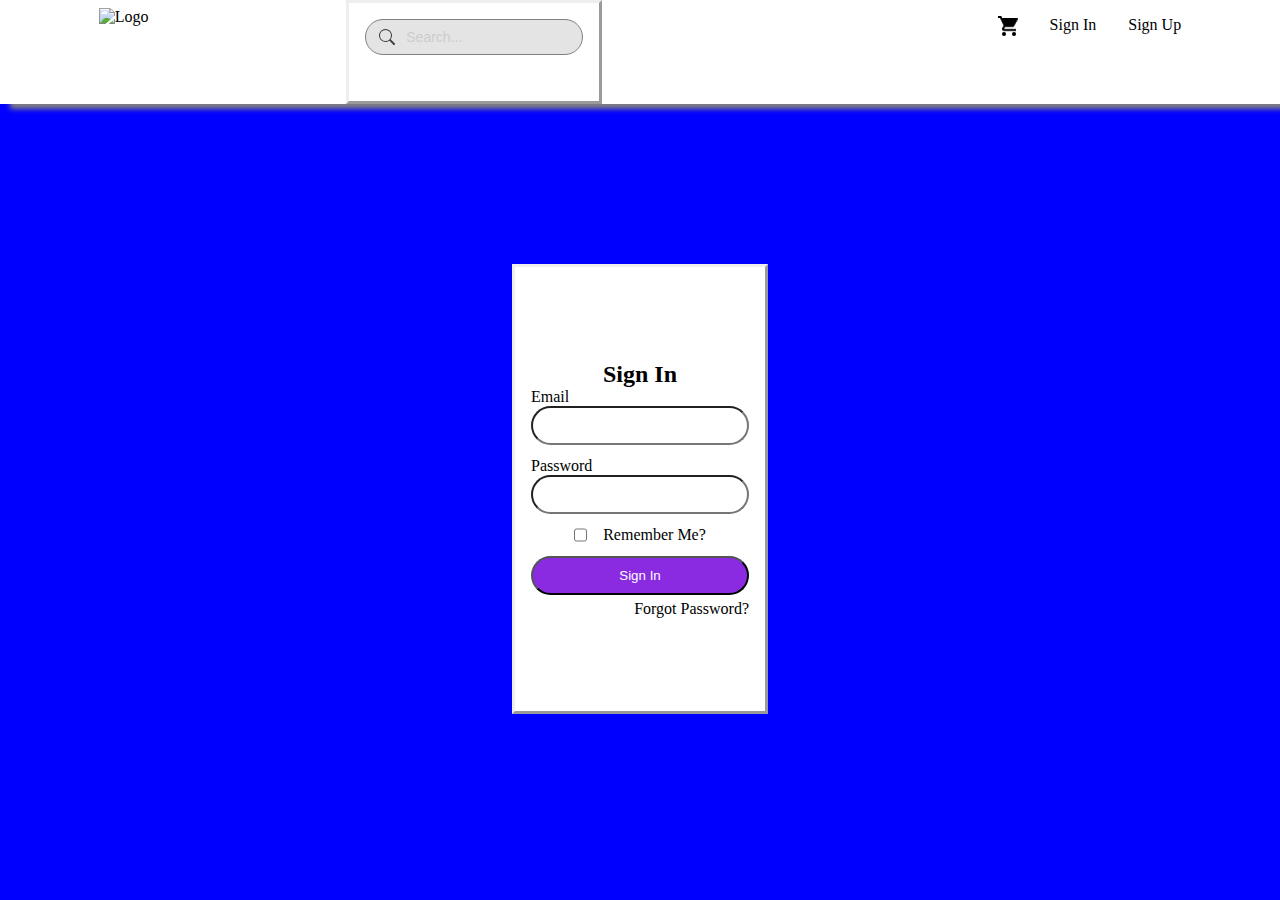
==== Sign-in.html @ 26b04553 "Burak" ====
<!DOCTYPE html>
<html lang="en">

    <head>
        <meta charset="UTF-8">
        <meta http-equiv="X-UA-Compatible" content="IE=edge">
        <meta name="viewport" content="width=device-width, initial-scale=1.0">
        <link rel="stylesheet" href="./index-style.css">
        <link rel="stylesheet" href="./signin-style.css">
        <title>Sign In</title>
    </head>

    <body>
        <header>
            <nav>
                <div class='navbar'>
                    <div>
                        <a href='#menu' class="nav-link">
                            <img src="../LukuWebsite/pictures/main-burak-high-resolution-logo-color-on-transparent-background.png"
                                alt='Logo' class="logo">
                            </img>
                        </a>
                    </div>
                    <div class="container">
                        <form class="nosubmit">
                            <input class="nosubmit" type="search" placeholder="Search...">
                        </form>
                    </div>
                    <div id="toggle"></div>
                    <div id="sidebar">

                        <ul class="list">

                            <div>
                                <li>
                                    <a href="#" class="nav-link"><img src="./pictures/shopping-cart.png"
                                            alt="shopping-cart"></a>
                                </li>
                            </div>
                            <div class="signin-Btn">
                                <li>
                                    <a href="#" class="nav-link">Sign In</a>
                                </li>
                            </div>
                            <div class="signup-Btn">
                                <li><a href="#" class="nav-link">Sign Up</a></li>
                            </div>
                        </ul>
                    </div>
                </div>
            </nav>
        </header>

        <main>
            <div class="container">
                <h2 class="heading">Sign In</h2>
                <label for="email">Email</label>
                <input class="input" type="text" name="email" id="email">
                <label class="lbl-password" for="password">Password</label>
                <input class="input" type="password" name="password" id="password">
                <div class="remember">
                    <label for="remeber-me">Remember Me?</label>
                    <input type="checkbox" name="remeber-me" id="remeber-me">
                </div>
                <button class="signin-btn">Sign In</button>
                <a class="frgtpass" href="#">Forgot Password?</a>
            </div>
        </main>
    </body>

</html>
---- index-style.css ----
* {
  margin: 0;
  box-sizing: border-box;
  padding: 0;
}

/* body {
  background: #001a25;
} */


a {
  text-decoration: none;
  color: inherit;
}


.logo {
  width: calc(16px + 20vw);
  margin-top: 8px;
}

#add-to-cart {
  padding: 10px;
  margin: 5px;
  color: white;
  background-color: blue;
  border: none;
  border-radius: 5px;
}

.navbar {
  display: flex;
  justify-content: space-around;
  top: 0;
  background: white;
  margin-bottom: 5px;
  box-shadow: 10px 5px 5px gray;

}

.sell {
  display: flex;
  gap: 2.5em;
}

.sellBtn {
  text-decoration: none;

}

.container {
  display: flex;
  flex-direction: column;
  justify-content: center;
  align-items: stretch;
  padding-top: 0.7em;
}

form {
  color: #555;
  display: flex;
  padding: 1em;

  border-radius: 28px;
  margin: 0 0 30px;
}

input[type="search"] {
  border: none;
  background: transparent;
  margin: 0;
  padding: 7px 8px;
  font-size: 14px;
  color: inherit;
  border: 1px solid transparent;
  border-radius: inherit;
}

input[type="search"]::placeholder {
  color: #bbb;
}


input[type="search"]:focus {
  box-shadow: 0 0 3px 0 #1183d6;
  border-color: #1183d6;
  outline: none;
}

form.nosubmit {
  border: none;
  padding: 0;
}

input.nosubmit {
  border: 1px solid #555;
  width: 100%;
  padding: 9px 4px 9px 40px;
  background: gainsboro url("data:image/svg+xml,%3Csvg xmlns='http://www.w3.org/2000/svg' width='16' height='16' class='bi bi-search' viewBox='0 0 16 16'%3E%3Cpath d='M11.742 10.344a6.5 6.5 0 1 0-1.397 1.398h-.001c.03.04.062.078.098.115l3.85 3.85a1 1 0 0 0 1.415-1.414l-3.85-3.85a1.007 1.007 0 0 0-.115-.1zM12 6.5a5.5 5.5 0 1 1-11 0 5.5 5.5 0 0 1 11 0z'%3E%3C/path%3E%3C/svg%3E") no-repeat 13px center;
  opacity: 0.75;
}

.nav-link {
  transition: 0.8s ease-in-out;
}

.nav-link:hover {
  color: aqua;
  border: #555 solid 2px;
  border-radius: 28px;
}

.list {
  display: flex;
  gap: 2em;
  padding-top: 1em;
}

#sidebar.active {
  right: 0;
  margin-top: 80px;
  height: 140px;
}

#sidebar ul {
  position: relative;

}


#sidebar ul li {
  list-style: none;
}



/* End of Header*/


/* Main items */

.menu {
  display: flex;
  gap: 2em;
  background-color: #f4f6f6;
  /* opacity: 0.2; */
  box-shadow: 2px 2px #ebedef;
  margin-bottom: 15px;


}

.top-text {
  color: black;
  font-size: 1.5em;
  text-transform: uppercase;
  position: relative;
  display: inline-block;
}

.main {
  transition: 0.8s ease-in-out;
  display: inline-block;
  padding: 5px 5px 5px 5px;
}

.main:hover,
.main:focus {


  border: #555 solid 2px;
  border-radius: 28px;
  opacity: 0.15;
  color: rgb(249, 250, 249);
}

.dropdown {
  display: none;
  position: absolute;
  background-color: #001a25;
  min-width: 200px;
  box-shadow: 0 8px 16px 0px rgba(0, 0, 0, 0.2);
  z-index: 1;
}

.dropdown a {
  color: white;
  padding: 12px 16px;
  text-decoration: none;
  display: block;

}

.dropdown a:hover {
  background-color: #ddd;

}

.top-text:hover .dropdown {
  display: block;
  position: fixed;
}

.top-text:hover .top-text-link {
  background-color: #3e8e41;
}

.main {
  display: flex;

}

h1 {
  margin-top: 70px;
  text-align: center;
  color: white;
}

.wear-section {
  display: flex;
  justify-content: center;
  gap: 2em;
}



.women-wear,
.men-wear,
.kids-wear {
  position: relative;
  overflow: hidden;
}

.women-wear-link {
  position: absolute;
  top: 90%;
  left: 50%;
  transform: translate(-50%, -50%);
  background: rgba(255, 255, 255, 1);
  width: 80%;
  color: blue;
  text-align: center;
  height: 28px;
  border-radius: 28px;
  font-size: 1.6em;
}


/* Recently Added */
.added {
  text-align: center;
  color: black;
  margin-top: 2em;
}

.items {
  background-color: rgb(244, 238, 238);
  display: flex;
  justify-content: center;
  margin-bottom: 2em;
}

.all-things {
  margin-bottom: 2em;
}

.shop-items {

  display: grid;
  grid-template-columns: repeat(3, minmax(300px, 1fr));
  max-width: 1200px;
  justify-content: center;
  align-items: center;
  gap: 1.5em;
  background-color: white;
  padding-left: 0.5em;
  padding-right: 0.5em;
  padding-top: 1em;
  border-radius: 30px;
  margin-top: 1em;
  border-style: outset;

  margin-bottom: 30em;
  margin: 0 auto;
}

.indiviual-items {
  margin-bottom: 15px;
  border-style: inset;
  border-radius: 10px;

}

.item-image,
.item-text {
  padding: 8px;
  text-align: center;

  margin-bottom: 5px;

}

.indiviual-items:hover {
  border: black 2px solid;
}

.item-text {
  font-family: cursive;
  text-transform: uppercase;
  font-weight: bold;
}

/* TOP TRend */

.top-trend-heading {
  text-align: center;
  font-family: cursive;
}

.top-trend {
  padding-bottom: 2em;
}



/* End of Main items */

/* Footer Items */

.footer {
  background-color: gold;
  color: blueviolet;
  margin-top: 3em;
}

.footer-logo-items {
  display: flex;
  padding-top: 2em;
}

.footer-logo {
  height: 20px;
  width: 100%;
}

.logo-line {
  width: 100%;
  border: none;
  border-bottom: 1px solid white;
}

.contact {
  display: flex;
  gap: 2em;
}

.link {
  text-decoration: none;
  color: blueviolet;
}

/* Footer Ends here */

/* Media Queries */

/* Header Media Queries  */


/* Main Media Queries  */
@media (max-width:992px) {
  .shop-items {
    grid-template-columns: repeat(3, minmax(250px, 1fr));
  }

  .product-image {
    width: 100%;
  }

  /* End of Main */
}

@media (max-width:900px) {

  /* Header Media Queries  */

  .navbar {
    display: flex;
    justify-content: space-between;
  }

  #toggle {

    margin-top: 2px;
    right: 20px;
    width: 60px;
    height: 60px;
    background: red;
    cursor: pointer;
    display: flex;
    justify-content: center;
    align-items: center;
    margin-bottom: 20px;
  }

  #toggle::before {
    content: "";
    position: absolute;
    width: 28px;
    height: 2px;
    background: white;
    transform: translateY(-5px);
    transition: 0.2s;
  }

  #toggle::after {
    content: "";
    position: absolute;
    width: 28px;
    height: 2px;
    background: white;
    transform: translateY(5px);
    transition: 0.2s;
  }


  #toggle.active::before {
    transform: translateY(0) rotate(45deg);


  }

  #toggle.active::after {

    transform: translateY(0) rotate(-45deg);
  }

  #sidebar {
    position: fixed;
    right: -300px;
    top: 0;
    width: 150px;
    height: 20vh;
    background: white;
    transition: 0.7s;
  }

  #sidebar.active {
    right: 0;
    margin-top: 80px;
    margin-bottom: 80px;
  }

  #sidebar ul {
    position: relative;
    display: inline-block;
  }


  #sidebar ul li {
    list-style: none;
    display: inline-block;
    width: 100%;
    padding: 10px 40px;
  }

  /* Header Media Queries ENDS */

  /* Main Media Queries  */


  /* Main Media Queries ENDS */
}

@media (max-width: 768px) {

  /* Header Media Queries  */
  .logo {
    margin-top: 13px;
    width: 40vw;
  }

  #toggle {
    margin-top: 13px;
    margin-right: 5px;
  }



  /* Header Media Queries ENDS */



  /* MAIN Media Queries  */

  .wear-section {
    flex-direction: column;
    align-items: center;
    gap: 2em;
  }

  .wear-photo {
    width: 500px;
    background-position: 50%;
  }

  .product-image {
    width: 98%;
  }

  .shop-items {
    grid-template-columns: repeat(3, 1fr);
  }


  /* MAIN Media Queries ENDS */
}

@media (max-width: 425px) {

  /* Header Media Queries  */

  .navbar {
    gap: 1.5em;
    width: 457px;

  }

  .logo {
    margin-top: 13px;
  }

  #toggle {
    margin-top: 13px;
    margin-right: 5px;
    width: 45px;
    height: 30px;
  }

  #toggle::before {
    content: "";
    position: absolute;
    width: 14px;
    height: 2px;
    background: white;
    transform: translateY(-5px);
    transition: 0.2s;
  }

  #toggle::after {
    content: "";
    position: absolute;
    width: 14px;
    height: 2px;
    background: white;
    transform: translateY(5px);
    transition: 0.2s;
  }

  #sidebar.active {
    right: 0;
    margin-top: 60px;

  }

  /* Header Media Queries ENDS */

  /* MAIN Media Queries  */
  h1 {
    margin-top: 30px;
  }

  .menu {
    flex-direction: column;
    gap: 0;
    align-items: center;
    width: 457px;
  }

  .product-image {
    width: 100%;
  }

  .shop-items {
    grid-template-columns: repeat(2, 1fr);
  }

  /* MAIN Media Queries ENDS */

  /* FOOTER */

  .footer {
    width: 457px;
  }
}
---- signin-style.css ----
body {
    background-color: blue;
}


main {
    display: flex;
    justify-content: center;
    margin-top: 10rem;
    height: 50vh;

}

.container {
    background-color: white;
    width: 20%;
    padding: 1rem;
    border-style: outset;

}


.heading {
    text-align: center;
}

.input {
    border-radius: 28px;
    padding: 10px;
}

.lbl-password {
    margin-top: 12px;
}

.remember {
    margin-top: 12px;
    display: flex;
    flex-direction: row-reverse;
    gap: 1rem;
    justify-content: center;
}

.signin-btn {
    margin-top: 12px;
    background-color: blueviolet;
    color: white;
    padding: 10px;
    border-radius: 28px;
}

.frgtpass {
    text-align: end;
    margin-top: 5px;
}
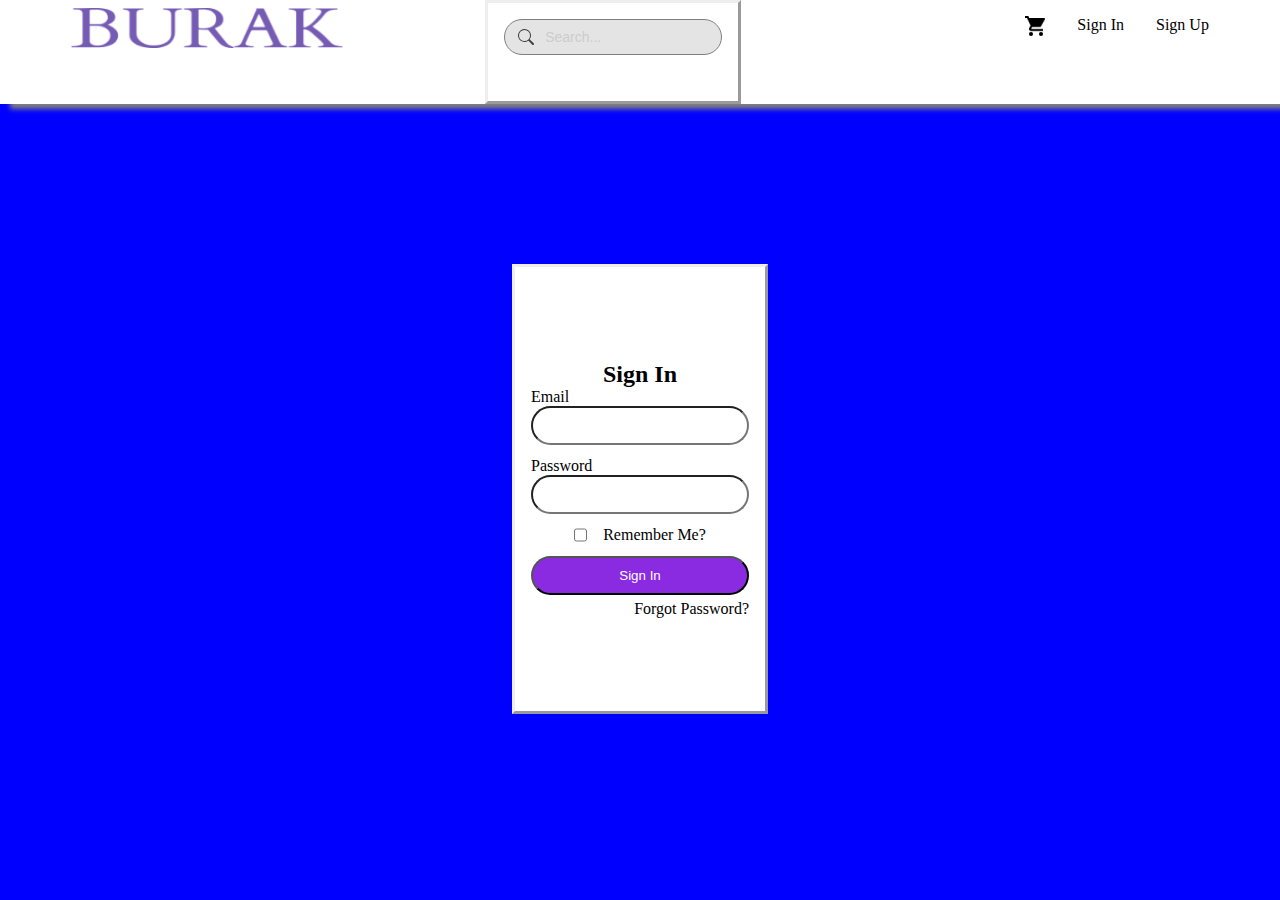
==== commit f169b54a: "sign in and sign up logo fixed" ====
--- a/Sign-in.html
+++ b/Sign-in.html
@@ -16,8 +16,7 @@
                 <div class='navbar'>
                     <div>
                         <a href='#menu' class="nav-link">
-                            <img src="../LukuWebsite/pictures/main-burak-high-resolution-logo-color-on-transparent-background.png"
-                                alt='Logo' class="logo">
+                            <img src="./pictures/logo.png" alt='Logo' class="logo">
                             </img>
                         </a>
                     </div>
